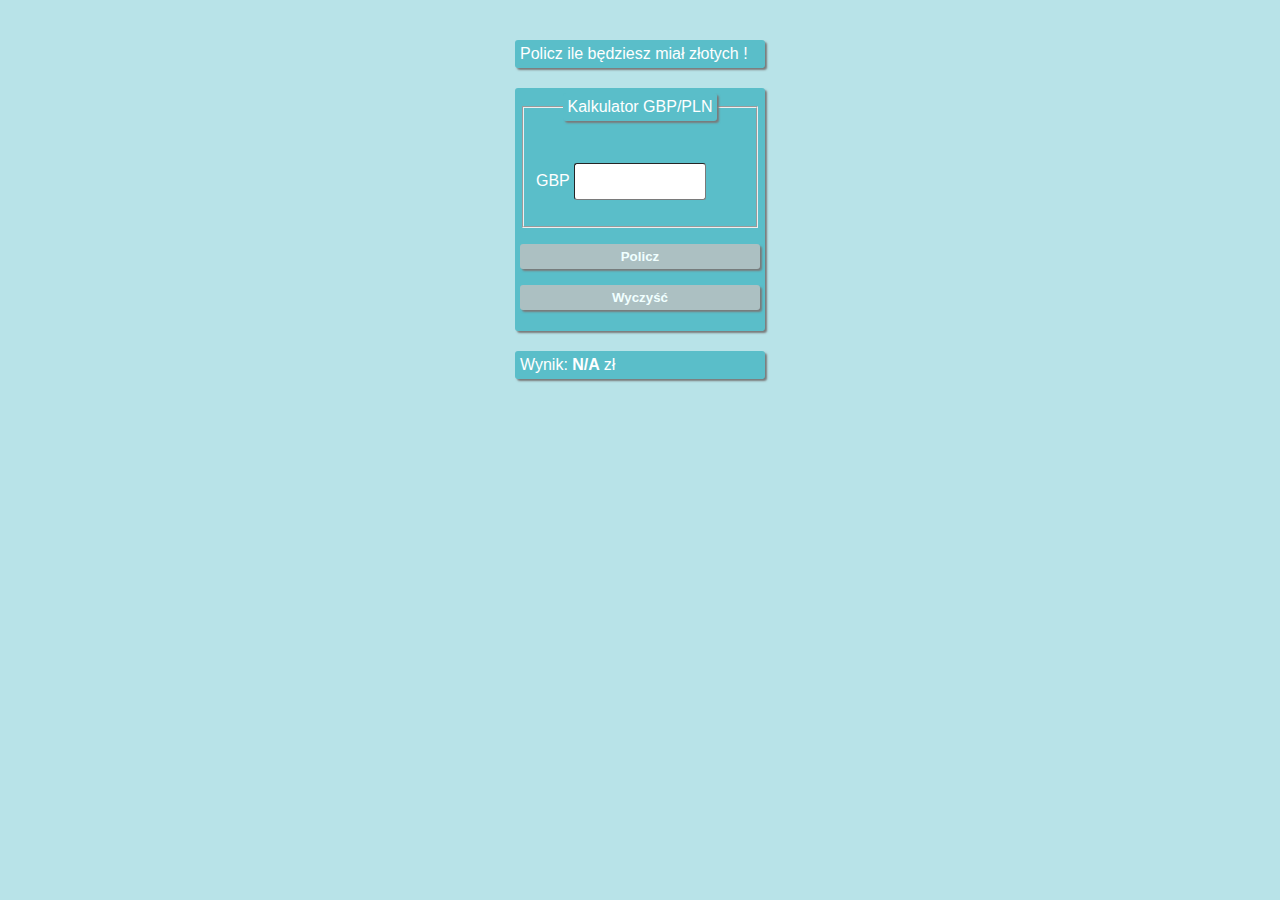
==== A--currency-converter - (2)/currency-converter - (2).html @ 47e79c30 "Initial commit" ====
<!DOCTYPE html>
<html lang="pl">
  <head>
    <meta charset="UTF-8" />
    <meta name="viewport" content="width=device-width, initial-scale=1.0" />
    <title>Kalkulator GBP</title>
    <link href="css/styles.css" rel="stylesheet" />
    <link href="css/calc.css" rel="stylesheet" />
    <link href="css/js-form.css" rel="stylesheet" />
    <link href="css/js-input.css" rel="stylesheet" />
    <link href="css/js-result.css" rel="stylesheet" />
    <script src="js/calculator.js" defer></script>
  </head>

  <body class="">
    <p class="calc">Policz ile będziesz miał złotych !</p>
    <form class="js-form">
      <fieldset>
        <legend class="js-form">Kalkulator GBP/PLN</legend>
        <p>
          GBP
          <input class="js-input" type="number" min="1" step="any" required />
        </p>
      </fieldset>
      <p>
        <button class="calc__button"><strong>Policz</strong></button>
      </p>
      <p>
        <button type="reset" class="calc__button calc__button--reset">
          <strong>Wyczyść</strong>
        </button>
      </p>
    </form>
    <p class="js-result">
      Wynik: <strong class="js-result--2">N/A </strong> zł
    </p>
  </body>
</html>
---- A--currency-converter - (2)/css/styles.css ----
html {
  box-sizing: border-box;
  font-family: Arial, Helvetica, sans-serif;
  background-color: #5abec96e;
  color: white;
  max-width: 300px;
  margin: 20px auto;
}

*,
::before,
::after {
  box-sizing: inherit;
}
---- A--currency-converter - (2)/css/calc.css ----
.calc {
  max-width: 250px;
  box-shadow: 2px 2px 2px #7a7a7a;
  margin: 20px auto;
  border-radius: 3px;
  background-color: #5abec9;
  align-self: center;
  padding: 5px 5px 5px 5px;
}

.calc__button {
  padding: 5px;
  border-radius: 3px;
  border-width: 0px;
  background-color: #acc0c2;
  color: azure;
  height: auto;
  box-shadow: 2px 2px 2px #7a7a7a;
  align-content: center;
  width: 240px;
  cursor: pointer;
}

.Calc__button--reset {
  padding: 5px;
  border-radius: 3px;
  border-width: 0px;
  background-color: #acc0c2;
  color: azure;
  height: auto;
  box-shadow: 2px 2px 2px #7a7a7a;
  align-content: center;
  width: 240px;
  cursor: pointer;
}
---- A--currency-converter - (2)/css/js-form.css ----
.js-form {
  max-width: 250px;
  box-shadow: 2px 2px 2px #7a7a7a;
  margin: 20px auto;
  border-radius: 3px;
  background-color: #5abec9;
  align-self: center;
  padding: 5px 5px 5px 5px;
}

.form__legend {
  padding: 5px;
  background-color: rgb(255, 255, 255);
  border-radius: 3px;
  align-self: center;
  color: #313030;
  margin: auto;
}
---- A--currency-converter - (2)/css/js-input.css ----
.js-input {
  border-color: #7a7a7a;
  border-width: 1px;
  border-radius: 3px;
  padding: 10px;
  max-width: 132px;
}
---- A--currency-converter - (2)/css/js-result.css ----
.js-result {
  max-width: 250px;
  box-shadow: 2px 2px 2px #7a7a7a;
  margin: 20px auto;
  border-radius: 3px;
  background-color: #5abec9;
  align-self: center;
  padding: 5px 5px 5px 5px;
}

.js-result result--2 {
  max-width: 250px;
  box-shadow: 2px 2px 2px #7a7a7a;
  margin: 20px auto;
  background-color: #5abec9;
  align-self: center;
  padding: 5px 5px 5px 5px;
}
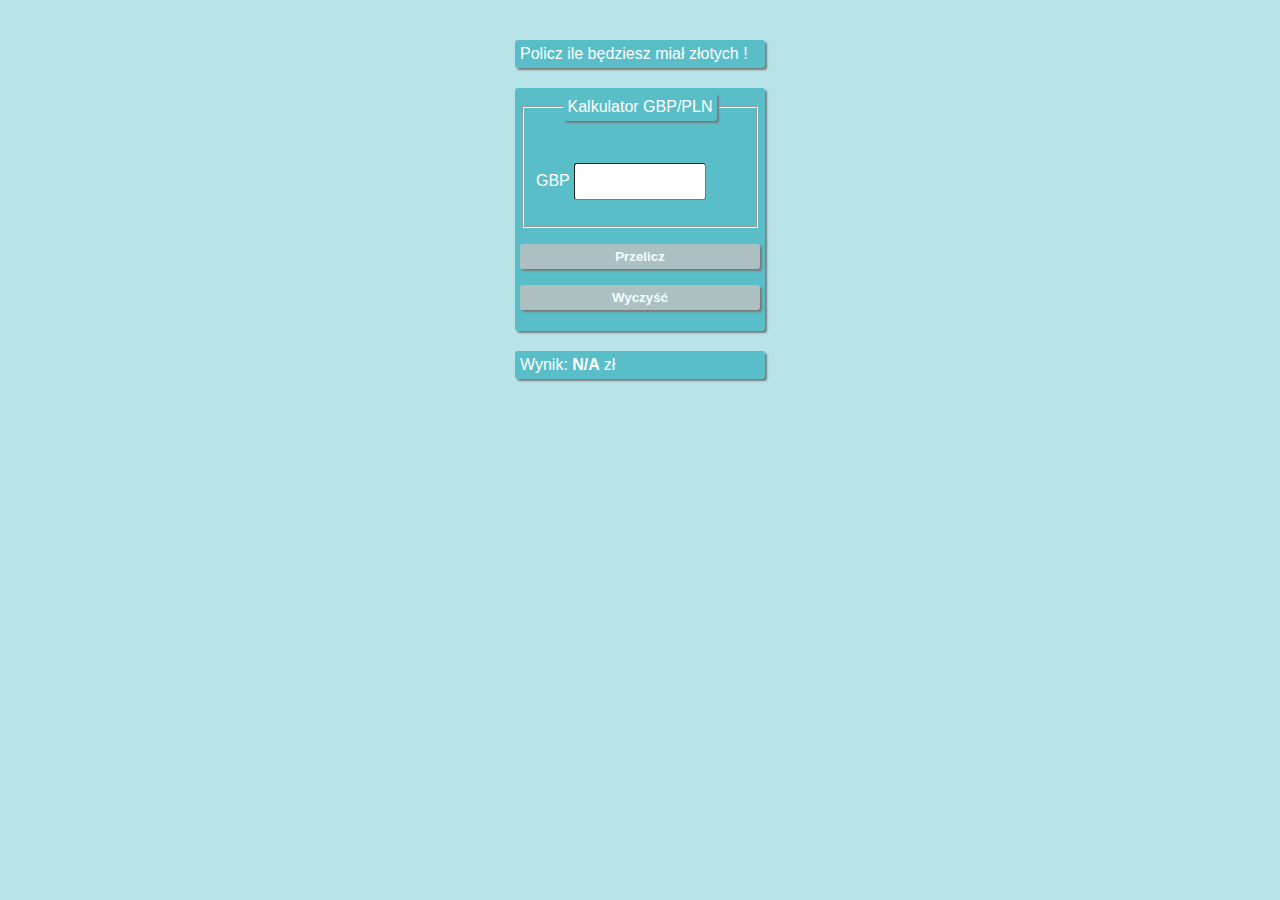
==== commit 86b98e74: "paragraph change" ====
--- a/A--currency-converter - (2)/currency-converter - (2).html
+++ b/A--currency-converter - (2)/currency-converter - (2).html
@@ -4,6 +4,7 @@
     <meta charset="UTF-8" />
     <meta name="viewport" content="width=device-width, initial-scale=1.0" />
     <title>Kalkulator GBP</title>
+    <link href="img/L.png" rel="icon" />
     <link href="css/styles.css" rel="stylesheet" />
     <link href="css/calc.css" rel="stylesheet" />
     <link href="css/js-form.css" rel="stylesheet" />
@@ -23,7 +24,7 @@
         </p>
       </fieldset>
       <p>
-        <button class="calc__button"><strong>Policz</strong></button>
+        <button class="calc__button"><strong>Przelicz</strong></button>
       </p>
       <p>
         <button type="reset" class="calc__button calc__button--reset">
